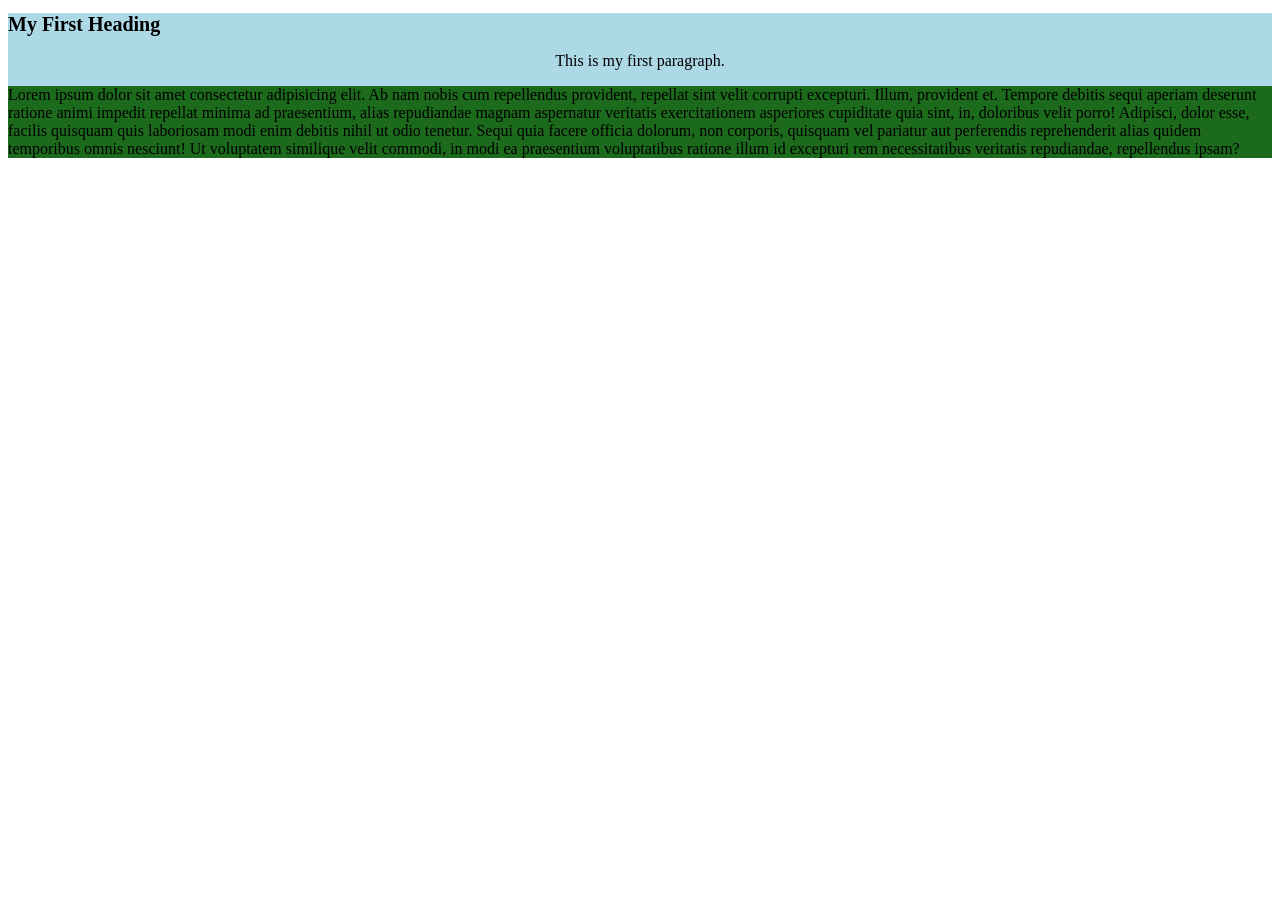
==== css.html @ a290a8a5 "Css addes" ====
<!DOCTYPE html>
<html lang="en">
<head>
    <meta charset="UTF-8">
    <meta name="viewport" content="width=device-width, initial-scale=1.0">
    <title>CSS Style</title>
    <style>
        main{
            background-color: lightblue;
        }
        .class{
            font-size: 1.25rem;
        }
        #avijit{
            font-family: 'times new roman', Courier, monospace;
            text-align: center;
        }
        #bold{
            colour: rgb(60, 0, 0);
        }
        #a{
            height: auto; width: 50%px; background-color: rgb(28, 107, 28);
        }
    </style>
</head>
<body>
    <main>
        <h1 class="class">My First Heading</h1>
        <p id="avijit" class="bold">This is my first paragraph.</p>
        <p aijitp id="a">Lorem ipsum dolor sit amet consectetur adipisicing elit. Ab nam nobis cum repellendus provident, repellat sint velit corrupti excepturi. Illum, provident et. Tempore debitis sequi aperiam deserunt ratione animi impedit repellat minima ad praesentium, alias repudiandae magnam aspernatur veritatis exercitationem asperiores cupiditate quia sint, in, doloribus velit porro! Adipisci, dolor esse, facilis quisquam quis laboriosam modi enim debitis nihil ut odio tenetur. Sequi quia facere officia dolorum, non corporis, quisquam vel pariatur aut perferendis reprehenderit alias quidem temporibus omnis nesciunt! Ut voluptatem similique velit commodi, in modi ea praesentium voluptatibus ratione illum id excepturi rem necessitatibus veritatis repudiandae, repellendus ipsam?

        </p>
    </main>
    
</body>
</html>
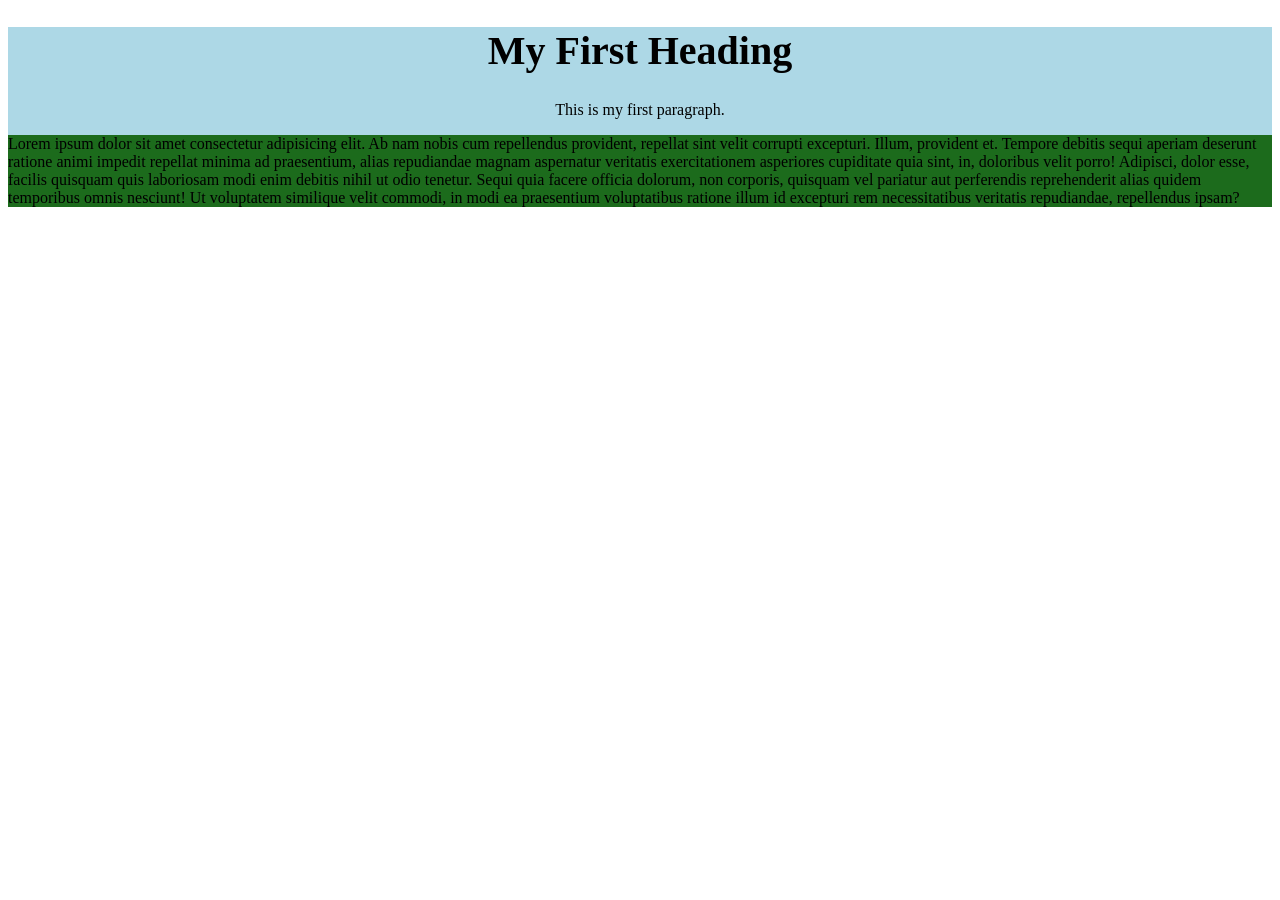
==== commit 64686fe3: "main" ====
--- a/css.html
+++ b/css.html
@@ -21,6 +21,13 @@
         #a{
             height: auto; width: 50%px; background-color: rgb(28, 107, 28);
         }
+        .class{
+            text-align: center;
+        }
+        .class{
+            font-size: 2.5rem;
+        }
+        
     </style>
 </head>
 <body>
